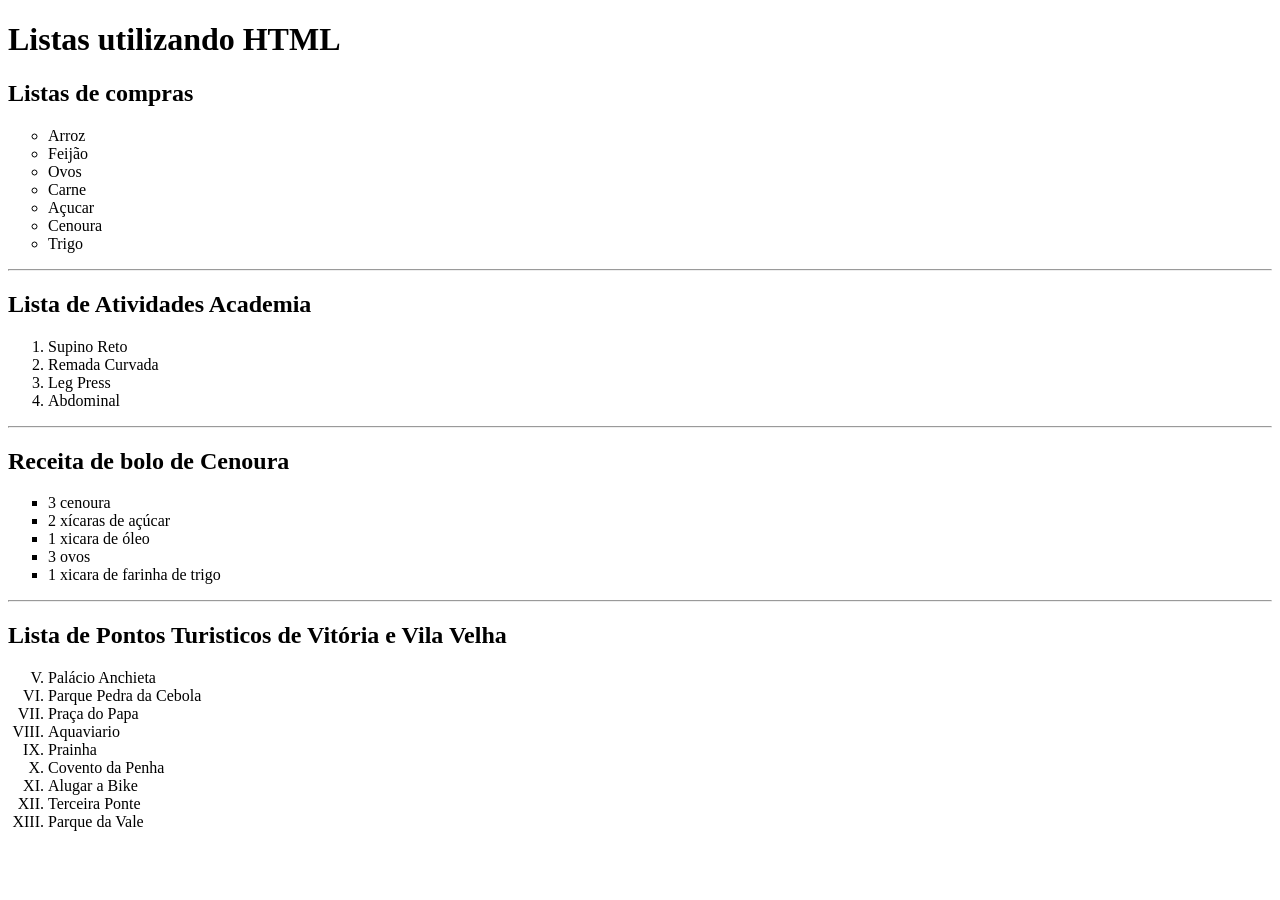
==== Aula 05/index.html @ c425c635 "Add files via upload" ====
<!DOCTYPE html>
<html lang="pt-br">
<head>
    <meta charset="UTF-8">
    <meta name="viewport" content="width=device-width, initial-scale=1.0">
    <link rel="shortcut icon" href="favicon-32x32.png" type="image/x-icon">
    <title>Document</title>
</head>
<body>
<h1> Listas utilizando HTML</h1>
    <h2>Listas de compras</h2>
        <ul type="Circle">
            <li>Arroz</li>
            <li>Feijão</li>
            <li>Ovos</li>
            <li>Carne</li>
            <li>Açucar</li>
            <li>Cenoura</li>
            <li>Trigo</li>
        </ul>   
<hr>
    <h2>Lista de Atividades Academia</h2>
        <ol type="1" start="1">
            <li>Supino Reto</li>
            <li>Remada Curvada</li>
            <li>Leg Press</li>
            <li>Abdominal</li>
        </ol>
<hr>
    <h2>Receita de bolo de Cenoura</h2>
        <ul type="Square">
            <li>3 cenoura</li>     
            <li>2 xícaras de açúcar</li>
            <li>1 xicara de óleo</li>
            <li>3 ovos</li>
            <li>1 xicara de farinha de trigo</li>       
        </ul>
<hr>
        <h2>Lista de Pontos Turisticos de Vitória e Vila Velha</h2>
            <ol type="I" start="5">
                <li>Palácio Anchieta</li>
                <li>Parque Pedra da Cebola</li>
                <li>Praça do Papa</li>
                <li>Aquaviario</li>
                <li>Prainha</li>
                <li>Covento da Penha</li>
                <li>Alugar a Bike</li>
                <li>Terceira Ponte</li>
                <li>Parque da Vale</li>
            </ol>






</body>
</html>
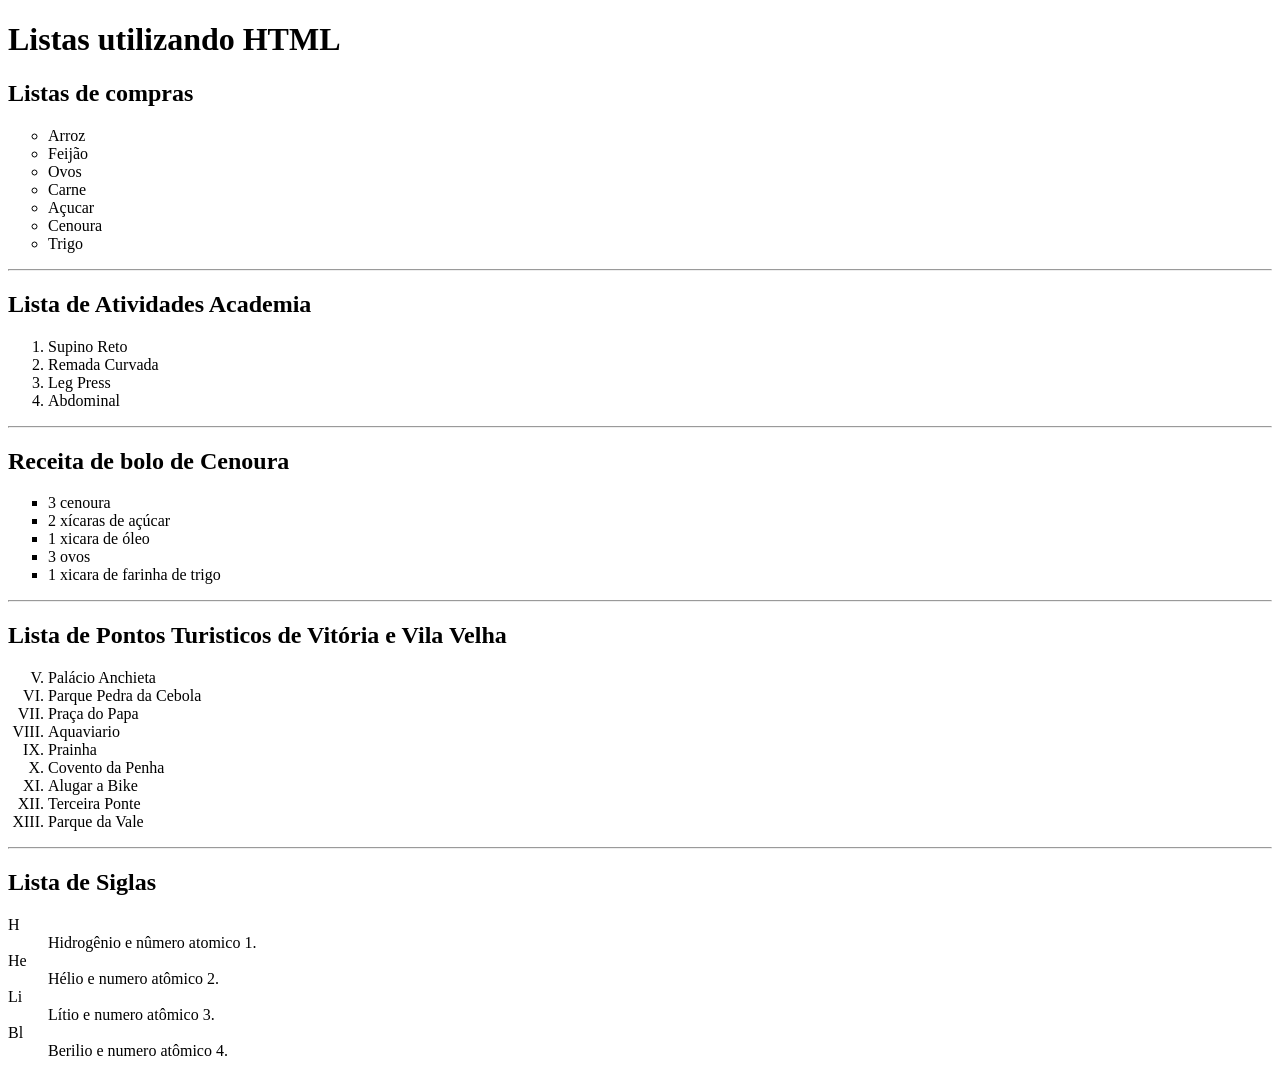
==== commit c71f9917: "Update index.html" ====
--- a/Aula 05/index.html
+++ b/Aula 05/index.html
@@ -49,10 +49,18 @@
                 <li>Parque da Vale</li>
             </ol>
 
-
-
-
-
+<hr>
+        <h2>Lista de Siglas</h2>
+            <dl>
+                <dt>H</dt>
+                    <dd>Hidrogênio e nûmero atomico 1.</dd>
+                <dt>He</dt>
+                    <dd>Hélio e numero atômico 2.</dd>
+                <dt>Li</dt>
+                    <dd>Lítio e numero atômico 3.</dd>
+                <dt>Bl</dt>
+                    <dd>Berilio e numero atômico 4.</dd>        
+            </dl>
 
 </body>
-</html>+</html>
